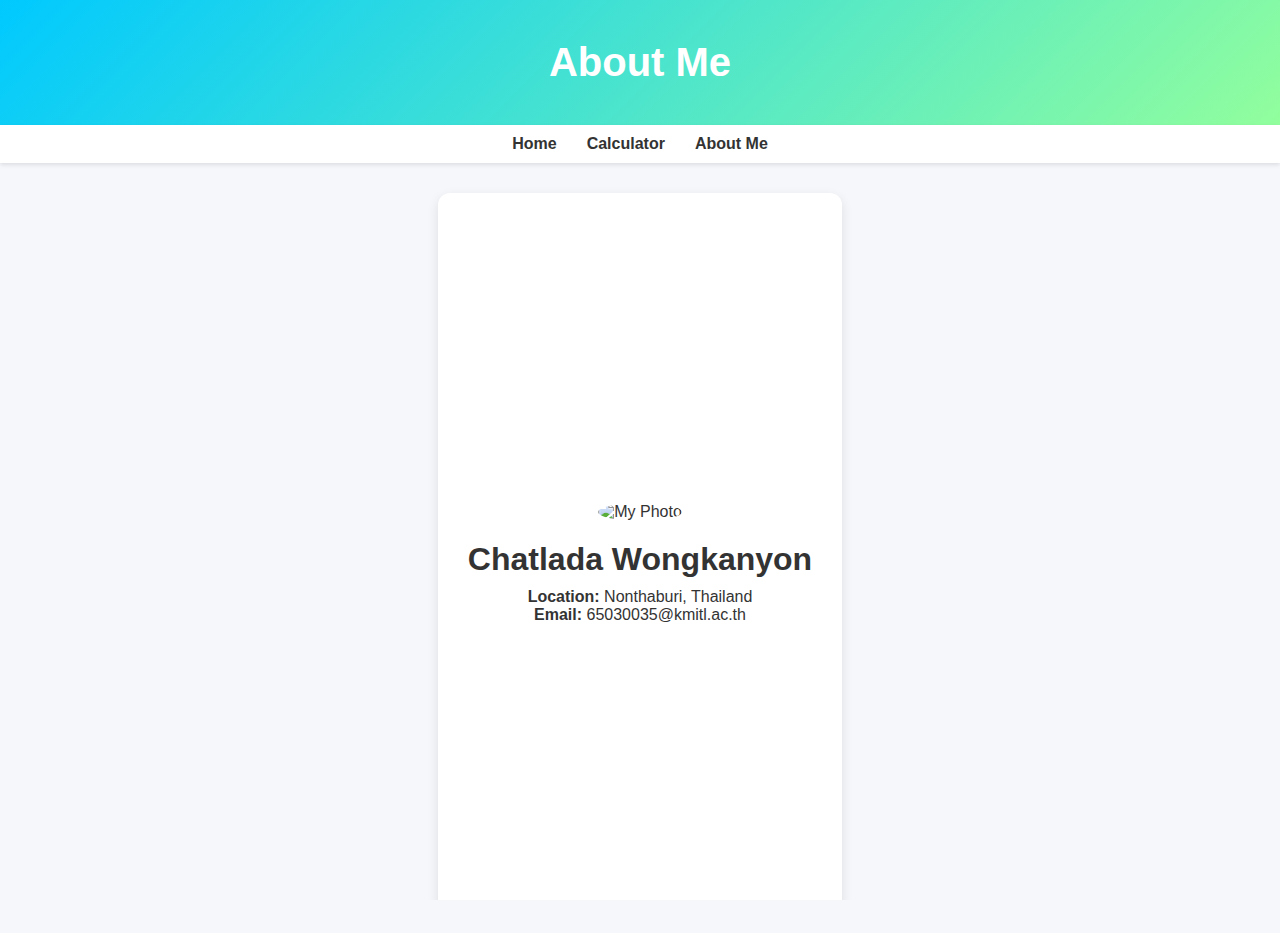
==== about.html @ 87c193e0 "Add files via upload" ====
<!DOCTYPE html>
<html lang="en">
<head>
  <meta charset="UTF-8"/>
  <meta name="viewport" content="width=device-width, initial-scale=1.0"/>
  <title>About Me</title>
  <link rel="stylesheet" href="styles.css"/>
</head>
<body>
  <header class="new-header">
    <h1>About Me</h1>
  </header>

  <nav class="new-nav">
    <a href="index.html">Home</a>
    <a href="calculator.html">Calculator</a>
    <a href="about.html">About Me</a>
  </nav>

  <main class="profile-container">
    <section class="profile-card">
      <img src="images/Photo1.jpg" alt="My Photo" class="profile-pic" />
      <h2>Chatlada Wongkanyon</h2>
      <p><strong>Location:</strong> Nonthaburi, Thailand</p>
      <p><strong>Email:</strong> 65030035@kmitl.ac.th </p>
    </section>
  </main>

</body>
</html>
---- styles.css ----
/* ------------------ RESET + BASE ------------------ */
* {
    margin: 0;
    padding: 0;
    box-sizing: border-box;
  }
  
  html, body {
    height: 100vh;
    overflow: hidden;
    font-family: 'Segoe UI', sans-serif;
    background: #f5f7fa;
    color: #333;
    display: flex;
    flex-direction: column;
  }
  
  @media (max-width: 768px) {
    html, body {
      overflow-y: auto;
      height: auto;
    }
  }
  
  /* ------------------ HEADER ------------------ */
  .new-header {
    background: linear-gradient(135deg, #00c9ff, #92fe9d);
    padding: 40px 20px;
    text-align: center;
    color: white;
  }
  .new-header h1 {
    font-size: 2.5rem;
  }
  .new-header p {
    font-size: 1.1rem;
    margin-top: 10px;
  }
  
  /* ------------------ NAVIGATION ------------------ */
  .new-nav {
    display: flex;
    justify-content: center;
    background-color: #ffffff;
    box-shadow: 0 2px 4px rgba(0,0,0,0.1);
    padding: 10px 0;
  }
  .new-nav a {
    margin: 0 15px;
    text-decoration: none;
    font-weight: bold;
    color: #333;
  }
  .new-nav a:hover {
    color: #007acc;
  }
  
  /* ------------------ LANDING PAGE ------------------ */
  .landing {
    max-width: 800px;
    margin: 0 auto;
    padding: 20px;
    text-align: center;
  
    min-height: calc(100vh - 160px);
    display: flex;
    flex-direction: column;
    justify-content: center;
    align-items: center;
  }
  .cta-button {
    display: inline-block;
    margin-top: 20px;
    padding: 12px 24px;
    background: #00c9ff;
    color: white;
    text-decoration: none;
    border-radius: 8px;
    font-weight: bold;
  }
  .cta-button:hover {
    background: #0099cc;
  }
  
  /* ------------------ CALCULATOR ------------------ */
  .calculator-container {
    max-width: 280px;
    margin: 20px auto 40px;
    padding: 15px 12px;
    background: white;
    border-radius: 16px;
    box-shadow: 0 10px 25px rgba(0, 0, 0, 0.1);
  
    display: flex;
    flex-direction: column;
    justify-content: center;
    align-items: center;
  }
  #display {
    width: 100%;
    padding: 12px;
    font-size: 1.5rem;
    margin-bottom: 20px;
    text-align: right;
    border-radius: 5px;
    border: 1px solid #ccc;
  }
  .buttons {
    display: grid;
    grid-template-columns: repeat(4, 1fr);
    gap: 8px;
    width: 100%;
  }
  .buttons button {
    padding: 16px;
    font-size: 1.1rem;
    border: none;
    border-radius: 8px;
    background: #f0f0f0;
    cursor: pointer;
  }
  .buttons button:hover {
    background: #d0e8ff;
  }
  .clear {
    background: #ff4d4d;
    color: rgb(33, 147, 246);
    grid-column: span 4;
    padding: 14px;
  }
  .clear:hover {
    background: #cc0000;
  }
  
  /* ------------------ PROFILE / ABOUT PAGE ------------------ */
  .profile-container {
    max-width: 600px;
    margin: 30px auto 0; /* << แก้ตรงนี้: เว้นห่างด้านบน */
    background: white;
    padding: 30px;
    border-radius: 12px;
    box-shadow: 0 4px 12px rgba(0,0,0,0.1);
    text-align: center;
  
    min-height: calc(100vh - 160px);
    display: flex;
    flex-direction: column;
    justify-content: center;
    align-items: center;
    
  }
  .profile-pic {
    width: 150px;
    height: 150px;
    object-fit: cover;
    border-radius: 50%;
    margin-bottom: 20px;
  }
  .profile-card h2 {
    font-size: 2rem;
    margin-bottom: 10px;
  }
  
  /* ------------------ FOOTER ------------------ */
  .new-footer {
    text-align: center;
    padding: 20px;
    background-color: #eaeaea;
    margin-top: auto;
    font-size: 0.9rem;
  }
  
  /* ------------------ RESPONSIVE TWEAKS ------------------ */
  @media (max-width: 480px) {
    .calculator-container {
      max-width: 90%;
      margin-top: 60px;
      padding: 12px;
    }
  
    .buttons button {
      padding: 14px;
      font-size: 1rem;
    }
  
    .cta-button {
      width: 100%;
    }
  
    .profile-container {
      padding: 20px;
    }
  }
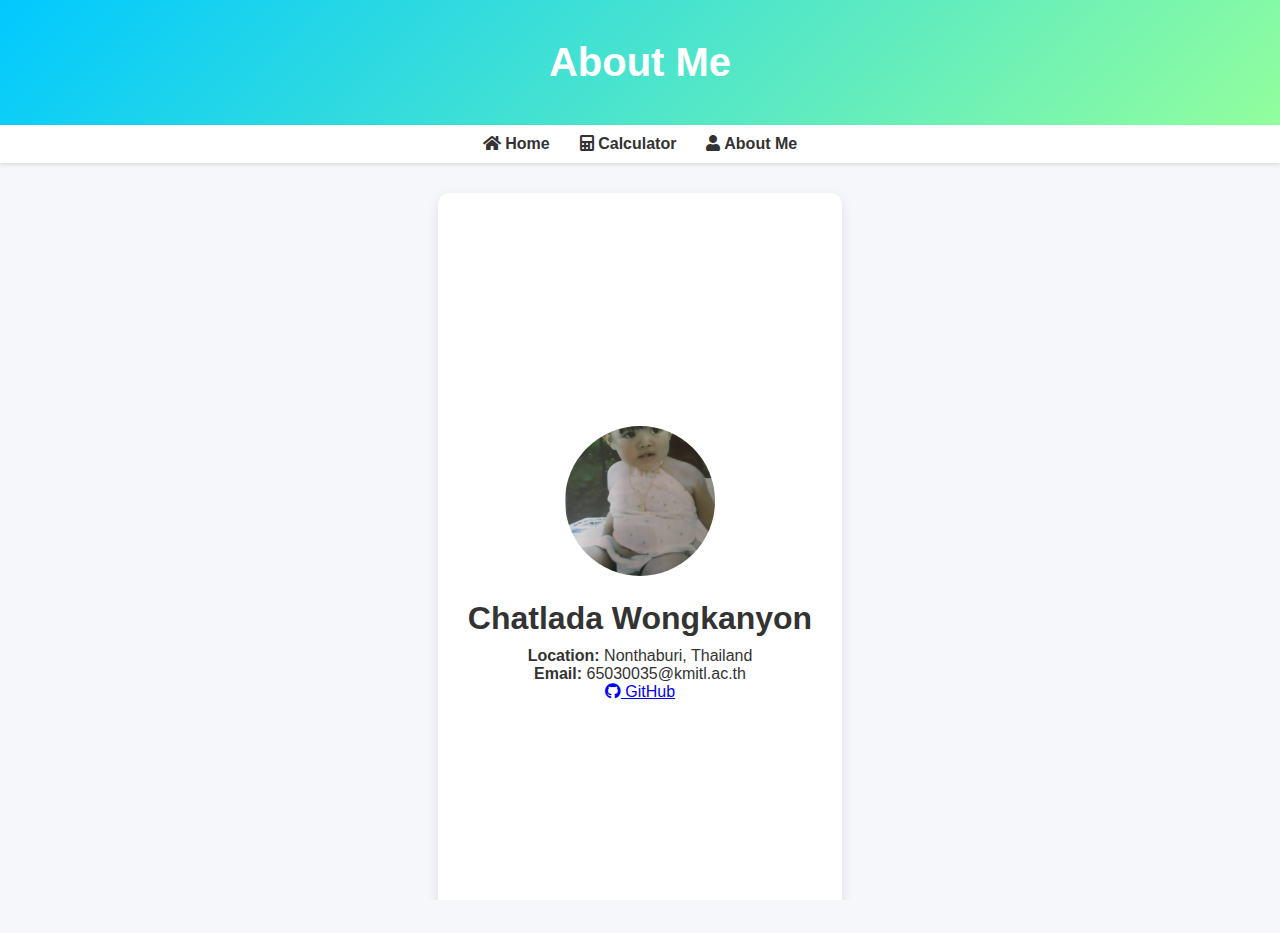
==== commit 2d7a50c1: "Update about.html" ====
--- a/about.html
+++ b/about.html
@@ -5,6 +5,8 @@
   <meta name="viewport" content="width=device-width, initial-scale=1.0"/>
   <title>About Me</title>
   <link rel="stylesheet" href="styles.css"/>
+  <!-- เพิ่ม Font Awesome CDN -->
+  <link rel="stylesheet" href="https://cdnjs.cloudflare.com/ajax/libs/font-awesome/5.15.4/css/all.min.css" />
 </head>
 <body>
   <header class="new-header">
@@ -12,9 +14,9 @@
   </header>
 
   <nav class="new-nav">
-    <a href="index.html">Home</a>
-    <a href="calculator.html">Calculator</a>
-    <a href="about.html">About Me</a>
+    <a href="index.html"><i class="fas fa-home"></i> Home</a>
+    <a href="calculator.html"><i class="fas fa-calculator"></i> Calculator</a>
+    <a href="about.html"><i class="fas fa-user"></i> About Me</a>
   </nav>
 
   <main class="profile-container">
@@ -22,7 +24,14 @@
       <img src="images/Photo1.jpg" alt="My Photo" class="profile-pic" />
       <h2>Chatlada Wongkanyon</h2>
       <p><strong>Location:</strong> Nonthaburi, Thailand</p>
-      <p><strong>Email:</strong> 65030035@kmitl.ac.th </p>
+      <p><strong>Email:</strong> 65030035@kmitl.ac.th</p>
+
+      <!-- เพิ่มไอคอน GitHub -->
+      <section class="social-media">
+        <a href="https://github.com/chatladawongkanyon" target="_blank" class="github-link">
+          <i class="fab fa-github"></i> GitHub
+        </a>
+      </section>
     </section>
   </main>
 
